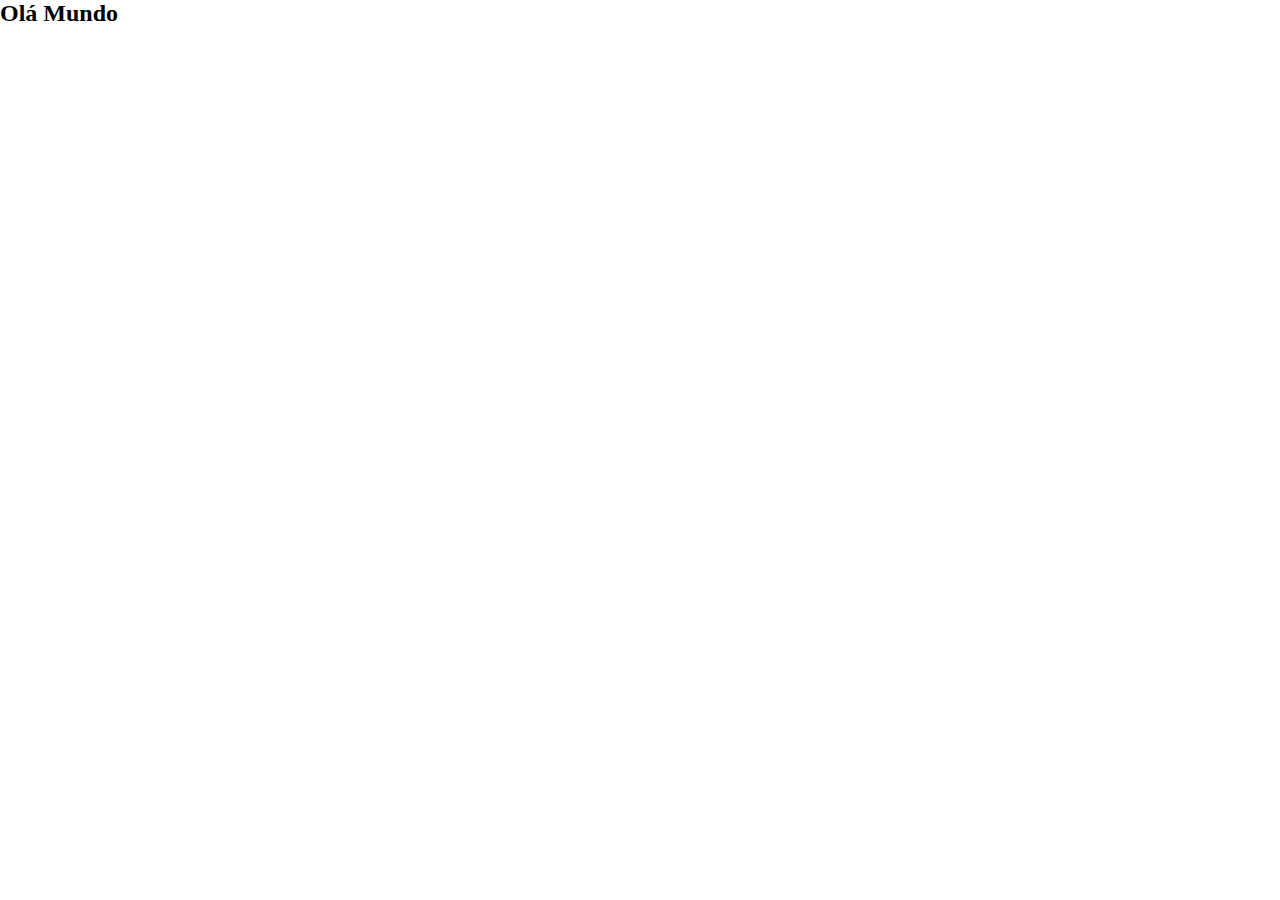
==== MODULO-CSS/index.html @ 02498458 "att" ====
<!DOCTYPE html>
<html lang="pt-BR">
<head>
    <meta charset="UTF-8">
    <meta http-equiv="X-UA-Compatible" content="IE=edge">
    <meta name="viewport" content="width=device-width, initial-scale=1.0">
    <title>Modulo CSS</title>
    <link rel="stylesheet" href="CSS/style.css">
</head>
<body>
    <h2>Olá Mundo</h2>
</body>
</html>
---- MODULO-CSS/CSS/style.css ----
*{
    margin: 0;
    padding: 0;
    box-sizing: border-box;
}
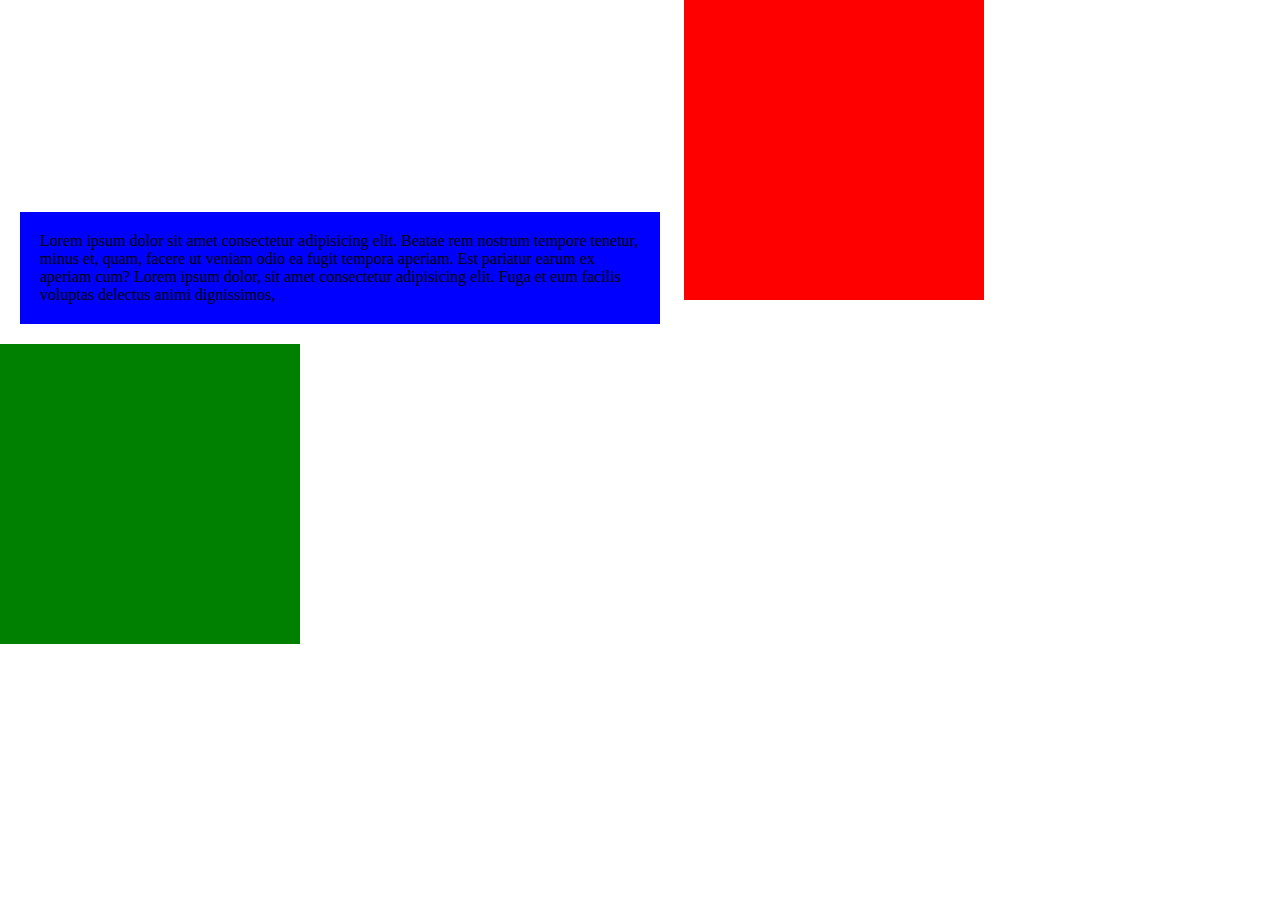
==== commit 28db63f9: "att" ====
--- a/MODULO-CSS/index.html
+++ b/MODULO-CSS/index.html
@@ -1,6 +1,9 @@
 <!DOCTYPE html>
 <html lang="pt-BR">
 <head>
+    <link rel="preconnect" href="https://fonts.googleapis.com">
+<link rel="preconnect" href="https://fonts.gstatic.com" crossorigin>
+<link href="https://fonts.googleapis.com/css2?family=Kaushan+Script&family=Lato:wght@400;700&family=Oswald:wght@300;400&family=Passion+One&family=Sriracha&display=swap" rel="stylesheet">
     <meta charset="UTF-8">
     <meta http-equiv="X-UA-Compatible" content="IE=edge">
     <meta name="viewport" content="width=device-width, initial-scale=1.0">
@@ -8,6 +11,11 @@
     <link rel="stylesheet" href="CSS/style.css">
 </head>
 <body>
-    <h2>Olá Mundo</h2>
+  <div class="d1"> 
+    Lorem ipsum dolor sit amet consectetur adipisicing elit. Beatae rem nostrum tempore tenetur, minus et, quam, facere ut veniam odio ea fugit tempora aperiam. Est pariatur earum ex aperiam cum?
+    Lorem ipsum dolor, sit amet consectetur adipisicing elit. Fuga et eum facilis voluptas delectus animi dignissimos, 
+  </div>
+  <div class="d2"> </div>
+  <div class="d3"> </div>
 </body>
 </html>--- a/MODULO-CSS/CSS/style.css
+++ b/MODULO-CSS/CSS/style.css
@@ -2,4 +2,27 @@
     margin: 0;
     padding: 0;
     box-sizing: border-box;
+    
+}
+
+.d1{
+    width: 50%;
+    padding: 20px;
+    margin: 20px;
+    display: inline-block;
+    background-color: blue;
+}
+
+.d2{
+    width: 300px;
+    height: 300px;
+    display: inline-block;
+    background-color: red;
+}
+
+.d3{
+    width: 300px;
+    height: 300px;
+    display: inline-block;
+    background-color: green;
 }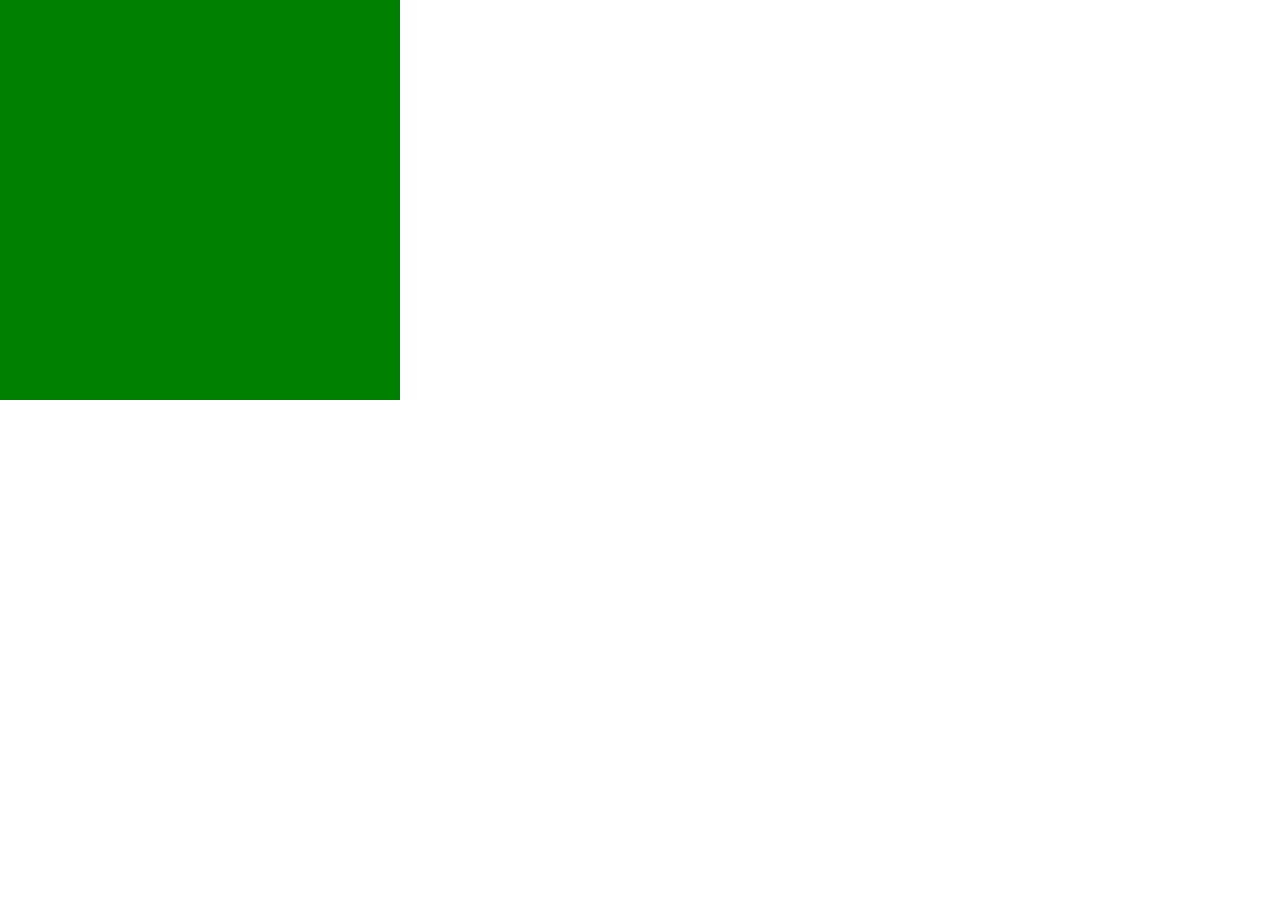
==== commit 0f27fde2: "att" ====
--- a/MODULO-CSS/index.html
+++ b/MODULO-CSS/index.html
@@ -11,11 +11,9 @@
     <link rel="stylesheet" href="CSS/style.css">
 </head>
 <body>
-  <div class="d1"> 
-    Lorem ipsum dolor sit amet consectetur adipisicing elit. Beatae rem nostrum tempore tenetur, minus et, quam, facere ut veniam odio ea fugit tempora aperiam. Est pariatur earum ex aperiam cum?
-    Lorem ipsum dolor, sit amet consectetur adipisicing elit. Fuga et eum facilis voluptas delectus animi dignissimos, 
-  </div>
-  <div class="d2"> </div>
-  <div class="d3"> </div>
+    <div class="teste">
+     
+    </div>
+  
 </body>
 </html>--- a/MODULO-CSS/CSS/style.css
+++ b/MODULO-CSS/CSS/style.css
@@ -5,24 +5,18 @@
     
 }
 
-.d1{
-    width: 50%;
-    padding: 20px;
-    margin: 20px;
-    display: inline-block;
-    background-color: blue;
+
+@keyframes anim1{
+    from{background-color: green;}
+    to{background-color: red;}
 }
 
-.d2{
-    width: 300px;
-    height: 300px;
-    display: inline-block;
-    background-color: red;
+
+.teste{
+    width: 400px;
+    height: 400px;
+   background-color: green;
+   animation-name: anim1;
+   animation-duration: 3s;
 }
 
-.d3{
-    width: 300px;
-    height: 300px;
-    display: inline-block;
-    background-color: green;
-}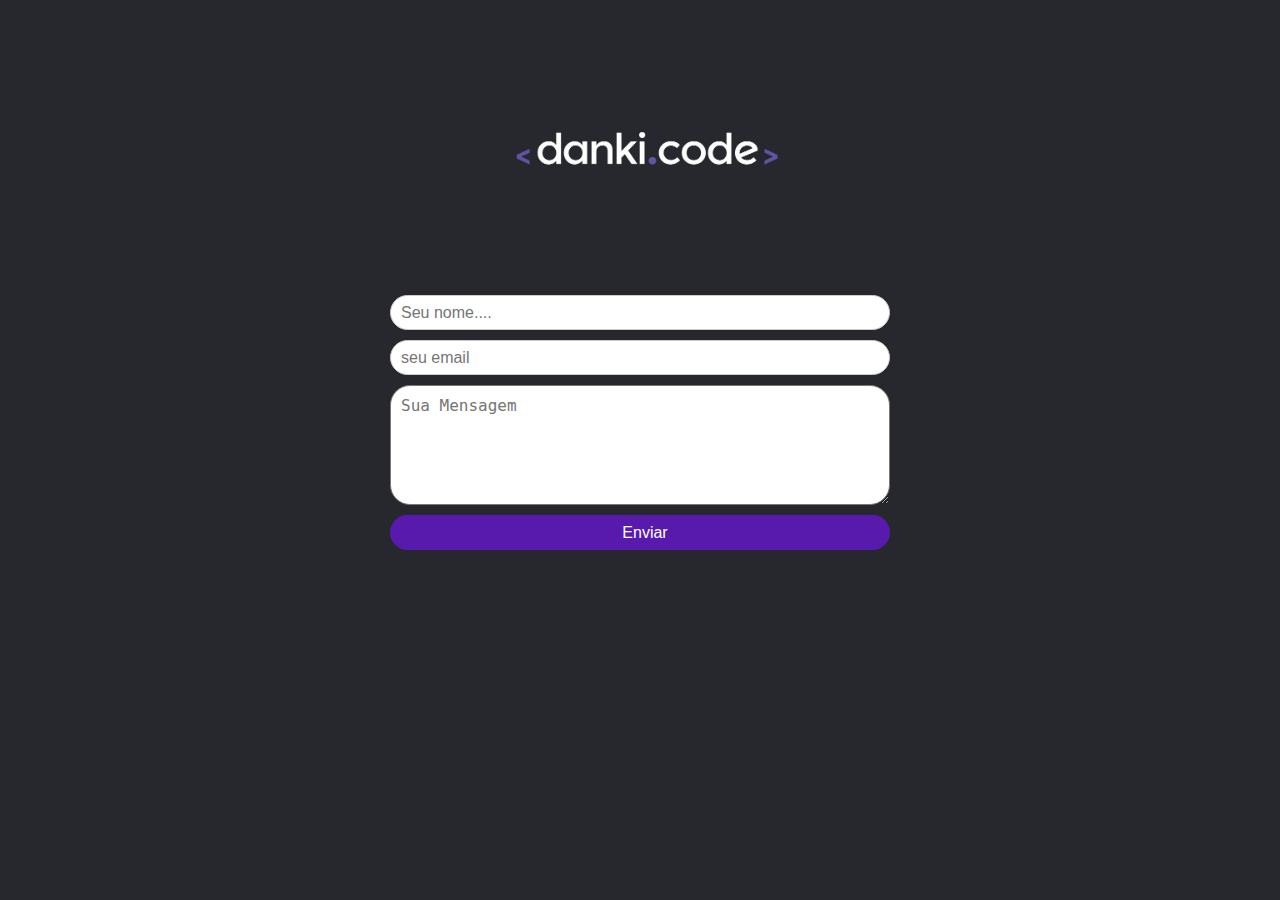
==== commit 5eb5d291: "att" ====
--- a/MODULO-CSS/index.html
+++ b/MODULO-CSS/index.html
@@ -11,9 +11,13 @@
     <link rel="stylesheet" href="CSS/style.css">
 </head>
 <body>
-    <div class="teste">
-     
-    </div>
+    <div class="form">
+        <img src="../MODULO-CSS/CSS/danki.jpg" alt="">
+        <input type="text" name="nome" placeholder="Seu nome....">
+        <input type="email" name="email" placeholder="seu email">
+        <textarea placeholder="Sua Mensagem"></textarea>
+        <input type="submit" value="Enviar">
+    </div><!---->
   
 </body>
 </html>--- a/MODULO-CSS/CSS/style.css
+++ b/MODULO-CSS/CSS/style.css
@@ -6,17 +6,56 @@
 }
 
 
-@keyframes anim1{
-    from{background-color: green;}
-    to{background-color: red;}
+body{
+    background-color: #27282d;
 }
 
-
-.teste{
-    width: 400px;
-    height: 400px;
-   background-color: green;
-   animation-name: anim1;
-   animation-duration: 3s;
+.form{
+    text-align: center;
+    padding: 20px;
 }
 
+.form img{
+    max-width: 500px;
+    width: 100%;
+}
+
+.form input[type=text],
+.form input[type=email]{
+    padding-left: 10px;
+    display: block;
+    border-radius: 20px;
+    margin: 10px auto;
+    font-size: 16px;
+    max-width: 500px;
+    width: 100%;
+    height: 35px;
+    border: 1px solid #ccc;
+}
+
+.form textarea{
+    padding: 10px;
+    resize: vertical;
+    display: block;
+    border-radius: 20px;
+    margin: 10px auto;
+    font-size: 16px;
+    max-width: 500px;
+    width: 100%;
+    height: 120px;
+}
+
+.form input[type=submit]{
+    padding-left: 10px;
+    display: block;
+    border-radius: 20px;
+    margin: 10px auto;
+    font-size: 16px;
+    max-width: 500px;
+    width: 100%;
+    cursor: pointer;
+    color: white;
+    background-color: #571aad;
+    height: 35px;
+    border: 0;
+}